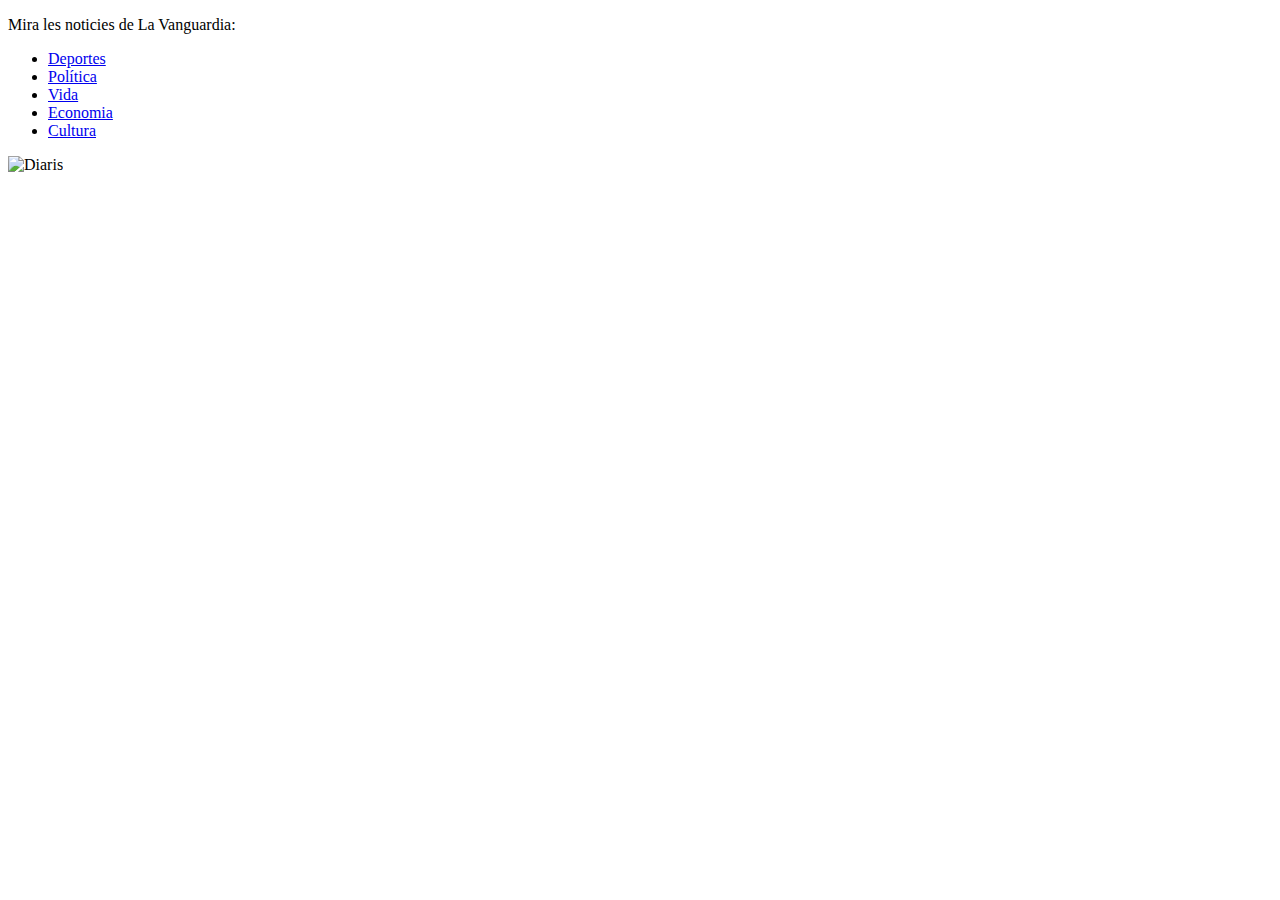
==== templates/index.html @ 0819aba0 "mi primer commit" ====
<!DOCTYPE html>
<html lang="ca">
<head>
    <meta charset="UTF-8">
    <meta name="viewport" content="width=device-width, initial-scale=1.0">
    <link rel="stylesheet" href="/static/css/style.css">
    <title>Diaris!</title>
</head>
<body>
    <p>Mira les noticies de La Vanguardia:</p>
    <ul>
        <li><a href="/lavanguardia/deportes">Deportes</a></li>
        <li><a href="/lavanguardia/politica">Política</a></li>
        <li><a href="/lavanguardia/vida">Vida</a></li>
        <li><a href="/lavanguardia/economia">Economia</a></li>
        <li><a href="/lavanguardia/cultura">Cultura</a></li>
    </ul>
    <img src="/static/img/diaris.jpg" alt="Diaris" />
</body>
</html>
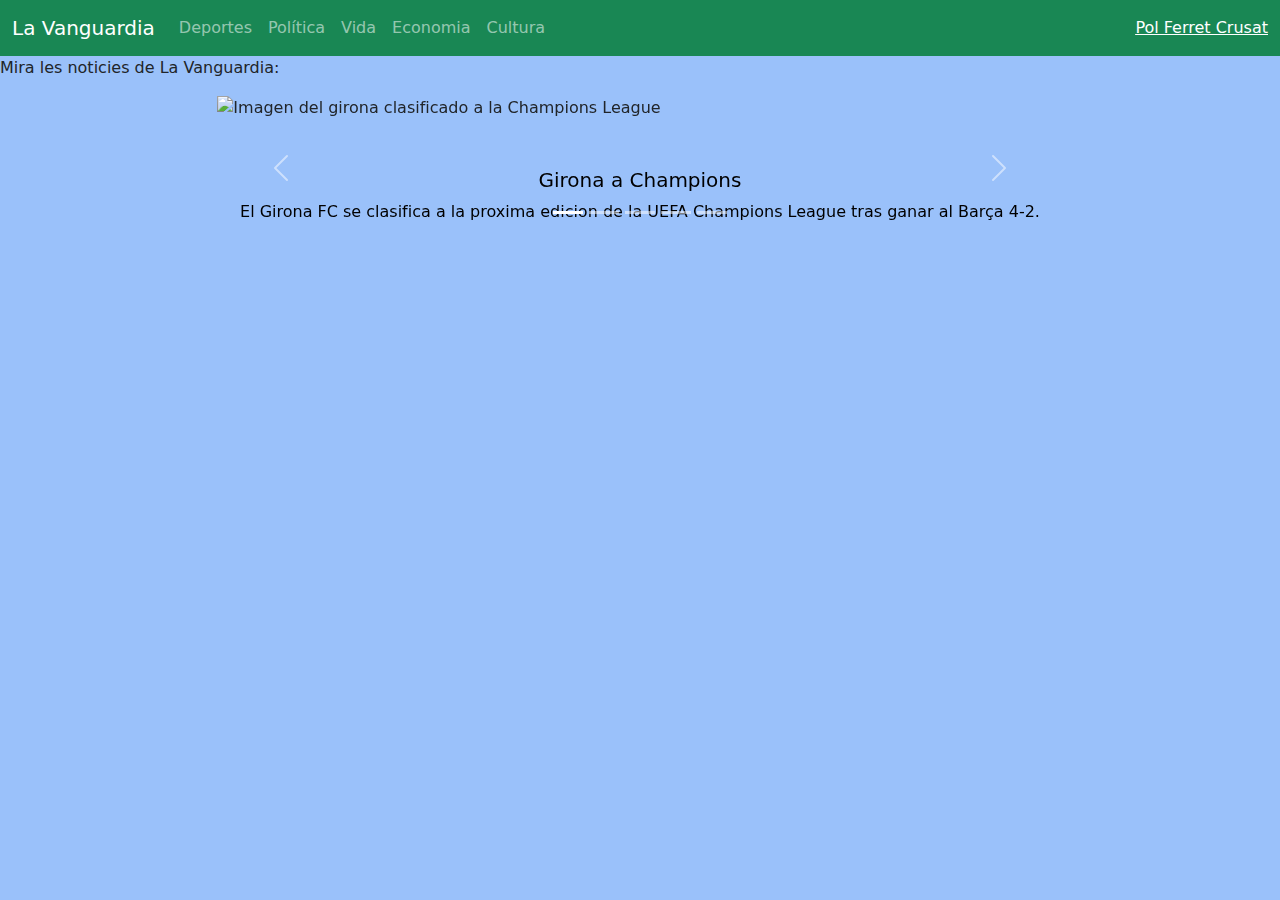
==== commit 30dfa740: "Commit" ====
--- a/templates/index.html
+++ b/templates/index.html
@@ -4,17 +4,111 @@
     <meta charset="UTF-8">
     <meta name="viewport" content="width=device-width, initial-scale=1.0">
     <link rel="stylesheet" href="/static/css/style.css">
+      <!-- CSS del framework bootstrap -->
+    <link href="https://cdn.jsdelivr.net/npm/bootstrap@5.3.3/dist/css/bootstrap.min.css" rel="stylesheet"
+    integrity="sha384-QWTKZyjpPEjISv5WaRU9OFeRpok6YctnYmDr5pNlyT2bRjXh0JMhjY6hW+ALEwIH" crossorigin="anonymous">
     <title>Diaris!</title>
-</head>
-<body>
+    <!-- <style>
+        .texto1 {
+            position:relative;
+        }
+    </style> -->
+    <body class="color">
+
+    <nav class="navbar navbar-expand-sm bg-success navbar-dark sticky-top">
+        <div class="container-fluid">
+          <a class="navbar-brand">La Vanguardia</a>
+          <div class="collapse navbar-collapse" id="collapsibleNavbar">
+            <ul class="navbar-nav">
+              <li class="nav-item">
+                <a class="nav-link" href="/lavanguardia/deportes">Deportes</a>
+              </li>
+              <li class="nav-item">
+                <a class="nav-link" href="/lavanguardia/politica">Política</a>
+              </li>
+              <li class="nav-item">
+                <a class="nav-link" href="/lavanguardia/vida">Vida</a>
+              </li>
+              <li class="nav-item">
+                <a class="nav-link" href="/lavanguardia/economia">Economia</a>
+              </li>
+              <li class="nav-item">
+                <a class="nav-link" href="/lavanguardia/cultura">Cultura</a>
+              </li>
+            </ul>
+          </div>
+          <a class="text-white"><u>Pol Ferret Crusat</u></a>
+        </div>
+      </nav>
     <p>Mira les noticies de La Vanguardia:</p>
-    <ul>
-        <li><a href="/lavanguardia/deportes">Deportes</a></li>
-        <li><a href="/lavanguardia/politica">Política</a></li>
-        <li><a href="/lavanguardia/vida">Vida</a></li>
-        <li><a href="/lavanguardia/economia">Economia</a></li>
-        <li><a href="/lavanguardia/cultura">Cultura</a></li>
-    </ul>
-    <img src="/static/img/diaris.jpg" alt="Diaris" />
+    <div class="conitner">
+      <div class="row">
+        <div class="col-2"></div>
+        <div class="col">
+           <div id="carouselExampleCaptions" class="carousel slide">
+                <div class="carousel-indicators">
+                  <button type="button" data-bs-target="#carouselExampleCaptions" data-bs-slide-to="0" class="active" aria-current="true" aria-label="Slide 1"></button>
+                  <button type="button" data-bs-target="#carouselExampleCaptions" data-bs-slide-to="1" aria-label="Slide 2"></button>
+                  <button type="button" data-bs-target="#carouselExampleCaptions" data-bs-slide-to="2" aria-label="Slide 3"></button>
+                  <button type="button" data-bs-target="#carouselExampleCaptions" data-bs-slide-to="3" aria-label="Slide 4"></button>
+                  <button type="button" data-bs-target="#carouselExampleCaptions" data-bs-slide-to="4" aria-label="Slide 5"></button>
+                </div>
+                <div class="carousel-inner">
+                  <div class="carousel-item active">
+                    <div>
+                        <img src="/static/img/deportes.jpg"  class="d-block w-100" alt="Imagen del girona clasificado a la Champions League">
+                    </div>
+                    <div class="text-center d-none d-md-block text-black mt-5">
+                      <h5>Girona a Champions</h5>
+                      <p>El Girona FC se clasifica a la proxima edicion de la UEFA Champions League tras ganar al Barça 4-2.</p>
+                    </div>
+                  </div>
+                  <div class="carousel-item">
+                    <img src="/static/img/politica.jpg" class="d-block w-100" alt="Pedro Sánchez en Vilanova i la Geltrú">
+                    <div class="text-center d-none d-md-block text-black mt-5">
+                      <h5>Pedro Sánchez en Vilanova i la Geltrú</h5>
+                      <p>Pedro Sánchez estuvo en Vilanova i la Geltrú participando en el miting del partido catalan PSC.</p>
+                    </div>
+                  </div>
+                  <div class="carousel-item">
+                    <img src="/static/img/vida.jpeg" class="d-block w-100" alt="Dani Alves sale de la carcel">
+                    <div class="text-center d-none d-md-block text-black mt-5">
+                      <h5>Dani Alves sale de la carcel</h5>
+                      <p>Dani Alves sale de la carcel</p>
+                    </div>
+                  </div>
+                  <div class="carousel-item">
+                    <img src="/static/img/economia.jpeg" class="d-block w-100" alt="El paro sube">
+                    <div class="text-center d-none d-md-block text-black mt-5">
+                      <h5>El paro sube</h5>
+                      <p> El índice de paro sube al 3,9%, pero bate un récord de cinco décadas al mantenerse 27 meses por debajo del 4%</p>
+                    </div>
+                  </div>
+                  <div class="carousel-item">
+                    <img src="/static/img/cultura.jpeg" class="d-block w-100" alt="Nuevo ministro de cultura">
+                    <div class="text-center d-none d-md-block text-black mt-5">
+                      <h5>Nuevo ministro de cultura</h5>
+                      <p> La Conselleria de Cultura, en manos de Vox, se adhiere a la propuesta de Extremadura “para proteger la existencia de este galardón” mientras acusa al Gobierno de ”sectarismo político"</p>
+                    </div>
+                  </div>
+                </div>
+                <button class="carousel-control-prev" type="button" data-bs-target="#carouselExampleCaptions" data-bs-slide="prev">
+                  <span class="carousel-control-prev-icon" aria-hidden="true"></span>
+                  <span class="visually-hidden">Previous</span>
+                </button>
+                <button class="carousel-control-next" type="button" data-bs-target="#carouselExampleCaptions" data-bs-slide="next">
+                  <span class="carousel-control-next-icon" aria-hidden="true"></span>
+                  <span class="visually-hidden">Next</span>
+                </button>
+          </div>
+        </div>
+    <div class="col-2"></div>
+    </div>
+    </div>
+
+     <!-- JavaScript del framework bootstrap -->
+    <script src="https://cdn.jsdelivr.net/npm/bootstrap@5.3.3/dist/js/bootstrap.bundle.min.js"
+    integrity="sha384-YvpcrYf0tY3lHB60NNkmXc5s9fDVZLESaAA55NDzOxhy9GkcIdslK1eN7N6jIeHz"
+    crossorigin="anonymous"></script>
 </body>
 </html>--- a/static/css/style.css
+++ b/static/css/style.css
@@ -0,0 +1,11 @@
+body {
+    background-color: beige;
+}
+
+img {
+    width: 400px;
+    height: auto;
+}
+.color {
+    background-color: rgb(154, 193, 250);
+}
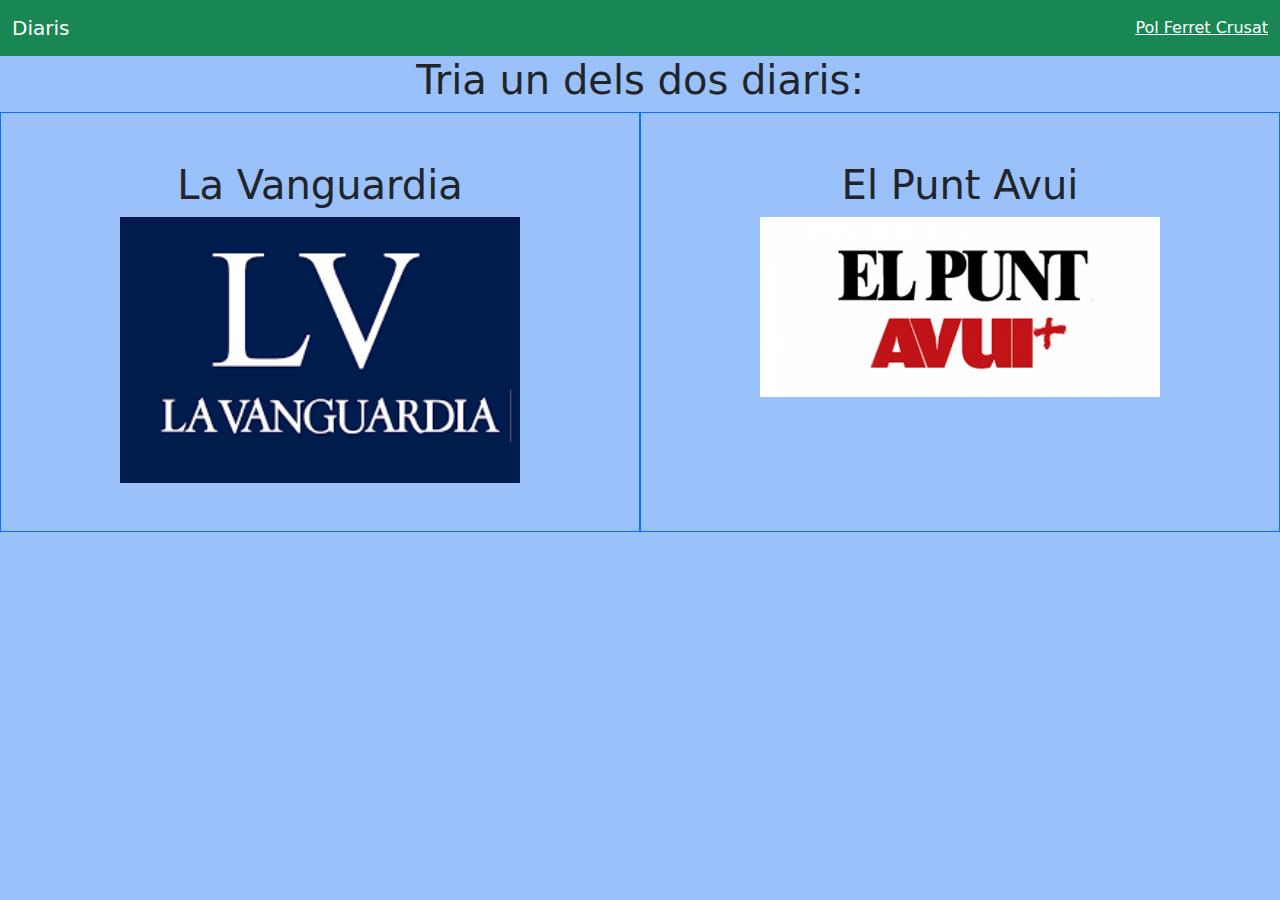
==== commit 60852314: "Commit" ====
--- a/templates/index.html
+++ b/templates/index.html
@@ -16,94 +16,23 @@
     <body class="color">
 
     <nav class="navbar navbar-expand-sm bg-success navbar-dark sticky-top">
-        <div class="container-fluid">
-          <a class="navbar-brand">La Vanguardia</a>
-          <div class="collapse navbar-collapse" id="collapsibleNavbar">
-            <ul class="navbar-nav">
-              <li class="nav-item">
-                <a class="nav-link" href="/lavanguardia/deportes">Deportes</a>
-              </li>
-              <li class="nav-item">
-                <a class="nav-link" href="/lavanguardia/politica">Política</a>
-              </li>
-              <li class="nav-item">
-                <a class="nav-link" href="/lavanguardia/vida">Vida</a>
-              </li>
-              <li class="nav-item">
-                <a class="nav-link" href="/lavanguardia/economia">Economia</a>
-              </li>
-              <li class="nav-item">
-                <a class="nav-link" href="/lavanguardia/cultura">Cultura</a>
-              </li>
-            </ul>
-          </div>
-          <a class="text-white"><u>Pol Ferret Crusat</u></a>
+      <div class="container-fluid">
+        <a class="navbar-brand">Diaris</a>
+        <a class="text-white"><u>Pol Ferret Crusat</u></a>
+      </div>
+    </nav>
+    <h1 class="text-center">Tria un dels dos diaris:</h1>
+    <div class="container-fluid ">
+      <div class="row">
+        <div class="col-6 text-center border border-primary p-5">
+          <h1>La Vanguardia</h1>
+          <a href="/indexlavanguardia"><img src="/static/img/lavanguardia.png" alt="Logo de La Vanguardia"></a>
         </div>
-      </nav>
-    <p>Mira les noticies de La Vanguardia:</p>
-    <div class="conitner">
-      <div class="row">
-        <div class="col-2"></div>
-        <div class="col">
-           <div id="carouselExampleCaptions" class="carousel slide">
-                <div class="carousel-indicators">
-                  <button type="button" data-bs-target="#carouselExampleCaptions" data-bs-slide-to="0" class="active" aria-current="true" aria-label="Slide 1"></button>
-                  <button type="button" data-bs-target="#carouselExampleCaptions" data-bs-slide-to="1" aria-label="Slide 2"></button>
-                  <button type="button" data-bs-target="#carouselExampleCaptions" data-bs-slide-to="2" aria-label="Slide 3"></button>
-                  <button type="button" data-bs-target="#carouselExampleCaptions" data-bs-slide-to="3" aria-label="Slide 4"></button>
-                  <button type="button" data-bs-target="#carouselExampleCaptions" data-bs-slide-to="4" aria-label="Slide 5"></button>
-                </div>
-                <div class="carousel-inner">
-                  <div class="carousel-item active">
-                    <div>
-                        <img src="/static/img/deportes.jpg"  class="d-block w-100" alt="Imagen del girona clasificado a la Champions League">
-                    </div>
-                    <div class="text-center d-none d-md-block text-black mt-5">
-                      <h5>Girona a Champions</h5>
-                      <p>El Girona FC se clasifica a la proxima edicion de la UEFA Champions League tras ganar al Barça 4-2.</p>
-                    </div>
-                  </div>
-                  <div class="carousel-item">
-                    <img src="/static/img/politica.jpg" class="d-block w-100" alt="Pedro Sánchez en Vilanova i la Geltrú">
-                    <div class="text-center d-none d-md-block text-black mt-5">
-                      <h5>Pedro Sánchez en Vilanova i la Geltrú</h5>
-                      <p>Pedro Sánchez estuvo en Vilanova i la Geltrú participando en el miting del partido catalan PSC.</p>
-                    </div>
-                  </div>
-                  <div class="carousel-item">
-                    <img src="/static/img/vida.jpeg" class="d-block w-100" alt="Dani Alves sale de la carcel">
-                    <div class="text-center d-none d-md-block text-black mt-5">
-                      <h5>Dani Alves sale de la carcel</h5>
-                      <p>Dani Alves sale de la carcel</p>
-                    </div>
-                  </div>
-                  <div class="carousel-item">
-                    <img src="/static/img/economia.jpeg" class="d-block w-100" alt="El paro sube">
-                    <div class="text-center d-none d-md-block text-black mt-5">
-                      <h5>El paro sube</h5>
-                      <p> El índice de paro sube al 3,9%, pero bate un récord de cinco décadas al mantenerse 27 meses por debajo del 4%</p>
-                    </div>
-                  </div>
-                  <div class="carousel-item">
-                    <img src="/static/img/cultura.jpeg" class="d-block w-100" alt="Nuevo ministro de cultura">
-                    <div class="text-center d-none d-md-block text-black mt-5">
-                      <h5>Nuevo ministro de cultura</h5>
-                      <p> La Conselleria de Cultura, en manos de Vox, se adhiere a la propuesta de Extremadura “para proteger la existencia de este galardón” mientras acusa al Gobierno de ”sectarismo político"</p>
-                    </div>
-                  </div>
-                </div>
-                <button class="carousel-control-prev" type="button" data-bs-target="#carouselExampleCaptions" data-bs-slide="prev">
-                  <span class="carousel-control-prev-icon" aria-hidden="true"></span>
-                  <span class="visually-hidden">Previous</span>
-                </button>
-                <button class="carousel-control-next" type="button" data-bs-target="#carouselExampleCaptions" data-bs-slide="next">
-                  <span class="carousel-control-next-icon" aria-hidden="true"></span>
-                  <span class="visually-hidden">Next</span>
-                </button>
-          </div>
+        <div class="col-6 text-center border border-primary p-5 ">
+          <h1>El Punt Avui</h1>
+          <a href="/indexelpuntavui"><img src="/static/img/elpuntavui.png" alt=""></a>
         </div>
-    <div class="col-2"></div>
-    </div>
+      </div>
     </div>
 
      <!-- JavaScript del framework bootstrap -->
--- a/static/css/style.css
+++ b/static/css/style.css
@@ -9,3 +9,6 @@
 .color {
     background-color: rgb(154, 193, 250);
 }
+.color2 {
+    background-color: rgb(0, 217, 255);
+}